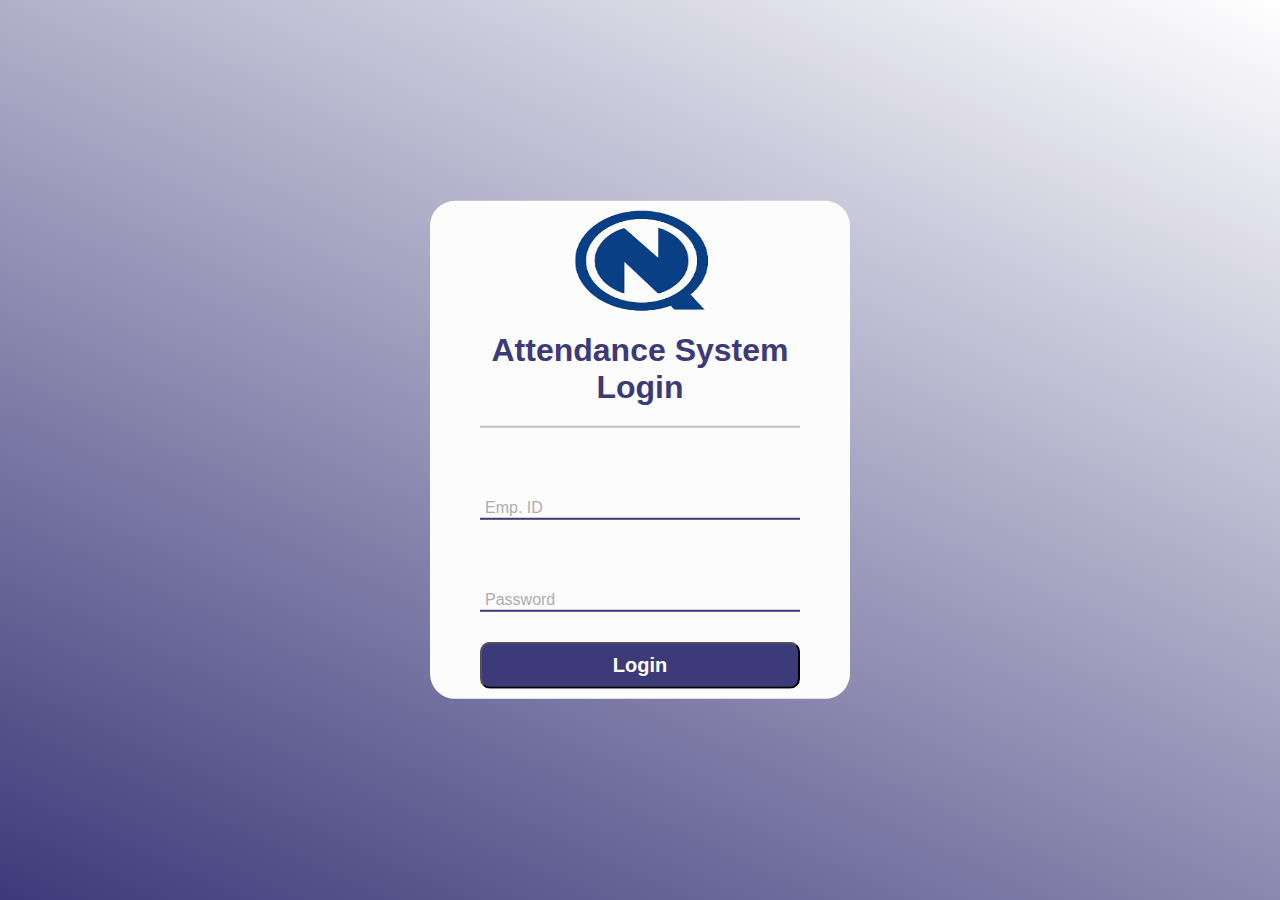
==== index.html @ d99ad25b "Login page Attendance System" ====
<!DOCTYPE html>

<head>
    <meta charset="utf-8">
    <title>Nabiqasim Attendance System</title>
    <link rel="stylesheet" href="style.css">
    <link rel="preconnect" href="https://fonts.googleapis.com">
<link rel="preconnect" href="https://fonts.gstatic.com" crossorigin>
</head>

<body>
    <div class="center"><img class="logo-center"; src="logo.png" width="100px" height="100px">
        <form method="post">
            <h1>Attendance System Login</h1>
            <div class="input-fields">
                <input type="text" required>
                <span></span>
                <label>Emp. ID</label>
            </div>
            <div class="input-fields">
                <input type="password" required>
                <span></span>
                <label>Password</label>
            </div>
            <!--<div class="forgot-pass">Forgot Password?</div>-->
            <input type="submit" value="Login" class="submit">
            <!--<div class="signup-link"><a href="#">Sign Up</a></div>-->
        </form>
    </div>
</body>
</html>
---- style.css ----
html {
    height: 100%;
}    
body {
    margin: 0;
    padding: 0;
    background: linear-gradient(25deg, #3d3a7a, #fff);
    font-family: 'Poppins', sans-serif;
}
.center {
    background: #fcfcfc;
    position: absolute;
    left: 50%;
    top: 50%;
    transform: translate(-50%, -50%);
    width: 400px;
    border-radius: 25px;
    padding: 10px;
}
.logo-center {
    display: block;
    margin-left: auto;
    margin-right: auto;
    width: 50%;
}
img {
    transition: transform 2s;
}
img:hover {
    transform:scale(1.1);
    cursor: zoom-in;
}
.center h1 {
    text-align: center;
    padding: 0 0 20px 0;
    border-bottom: 2px solid silver;
    color: #3d3a7a;
}
.center form {
    padding: 0 40px;
    box-sizing: border-box;
}
form .input-fields {
    position: relative;
    border-bottom: 2px solid #3d3a7a;
    margin: 30px 0;
}
.input-fields input {
    outline: none;
    border: none;
    background: none;
    width: 100%;
    height: 60px;
    padding: 0 5px;
    font-size: 16px;
}
.input-fields label {
    position: absolute;
    top: 60%;
    left: 5px;
    color: #adadad;
    transform: translateY(30%);
    font-size: 16px;
    pointer-events: none;
    font-weight: 300;
}
.input-fields span::before {
    content: '';
    position: absolute;
    top: 10px;
    left: 0;
    width: 100%;
    height: 2px;
    background: #fcfcfc;
    transition: .5s;
}
.input-fields input:focus ~ label,
.input-fields input:valid ~ label {
    top: -2px;
    color: #3d3a7a;
}
.input-fields input:focus ~ span::before,
.input-fields input:valid ~ span::after {
    width: 100%;
}
/*.forgot-pass {
    padding: 10px;
    color: grey;
    font-weight: bolder;
}*/
.submit {
    padding: 10px;
}
input, .submit {
    width: 100%;
    border-radius: 10px;
    color: #fff;
    background-color: #3d3a7a;
    font-size: 20px;
    font-weight: bold;
}
input, .submit:hover {
    background-color: #9A8CFF;
    cursor: pointer;
}
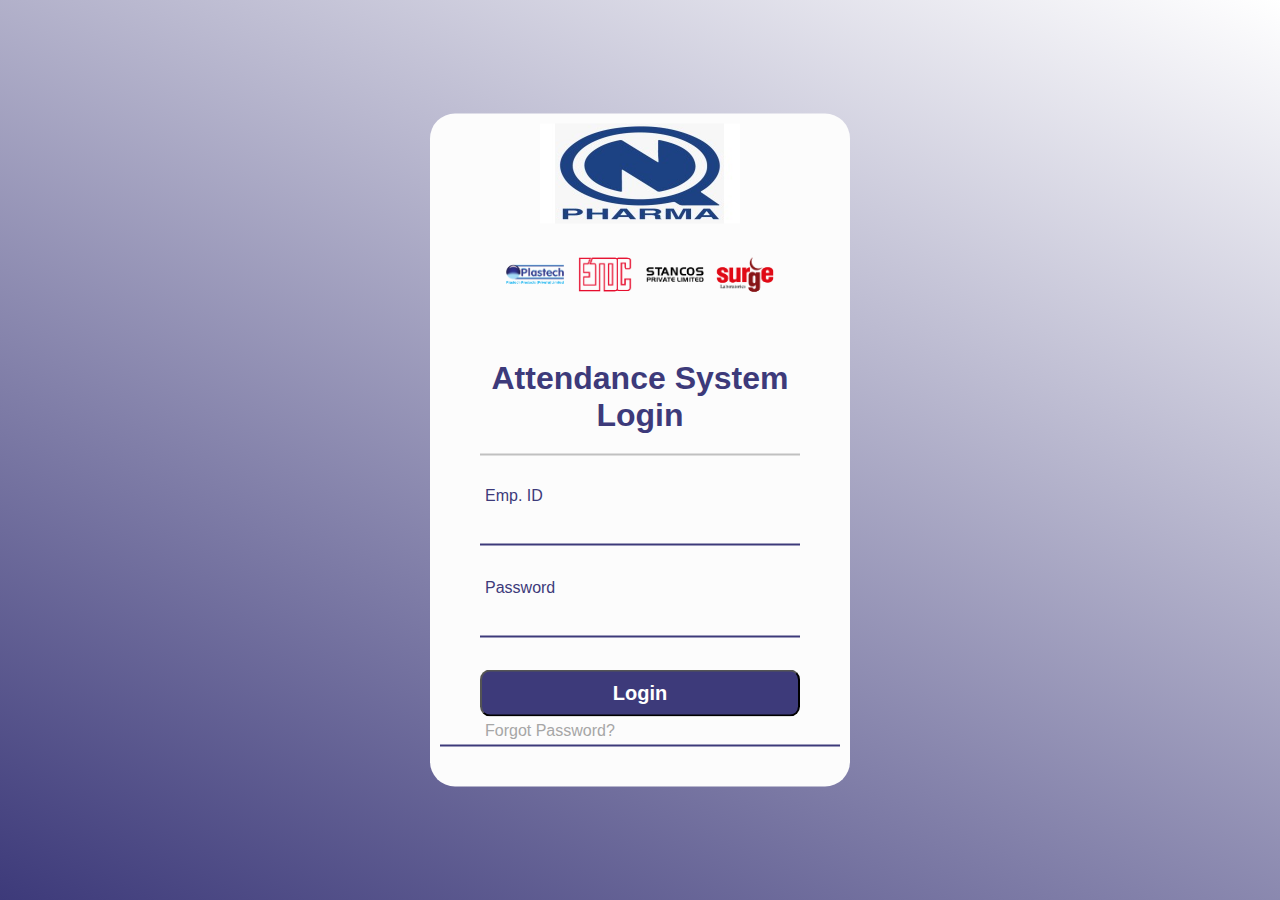
==== commit 863ec09a: "new" ====
--- a/index.html
+++ b/index.html
@@ -3,27 +3,29 @@
 <head>
     <meta charset="utf-8">
     <title>Nabiqasim Attendance System</title>
-    <link rel="stylesheet" href="style.css">
+    <link rel="stylesheet" href="css/style.css">
     <link rel="preconnect" href="https://fonts.googleapis.com">
 <link rel="preconnect" href="https://fonts.gstatic.com" crossorigin>
 </head>
 
 <body>
-    <div class="center"><img class="logo-center"; src="logo.png" width="100px" height="100px">
+    <div class="center"><img class="logo-center" src="logo.jpg" width="100px" height="100px">
+        <section class="group-logos"><figure><img src="Plastech.png" width="70px" height="70px"><img src="ETDC.png" width="70px" height="70px"><img src="Stancos.png" width="70px" height="70px"><img src="Surge.png" width="70px" height="70px"></figure></section>
         <form method="post">
             <h1>Attendance System Login</h1>
             <div class="input-fields">
-                <input type="text" required>
+                <input type="text">
                 <span></span>
                 <label>Emp. ID</label>
             </div>
             <div class="input-fields">
-                <input type="password" required>
+                <input type="password">
                 <span></span>
                 <label>Password</label>
             </div>
             <!--<div class="forgot-pass">Forgot Password?</div>-->
-            <input type="submit" value="Login" class="submit">
+            <input type="submit" value="Login" class="submit"><a href="profile-page.html" id="default-page"></a>
+            <div class="pass">Forgot Password?</div> 
             <!--<div class="signup-link"><a href="#">Sign Up</a></div>-->
         </form>
     </div>
--- a/css/style.css
+++ b/css/style.css
@@ -0,0 +1,127 @@
+html {
+    height: 100%;
+}    
+body {
+    margin: 0;
+    padding: 0;
+    background: linear-gradient(25deg, #3d3a7a, #fff);
+    font-family: 'Poppins', sans-serif;
+}
+.center {
+    background: #fcfcfc;
+    position: absolute;
+    left: 50%;
+    top: 50%;
+    transform: translate(-50%, -50%);
+    width: 400px;
+    border-radius: 25px;
+    padding: 10px;
+}
+.logo-center {
+    display: block;
+    margin-left: auto;
+    margin-right: auto;
+    width: 50%;
+}
+section, .group-logos {
+    text-align: center;
+    margin-left: auto;
+    margin-right: auto;
+}
+figure {
+    display: inline-block;
+}
+/*span .group-logos {
+    margin-left: auto;
+    margin-right: auto;
+}*/
+img {
+    transition: transform 2s;
+}
+img:hover {
+    transform:scale(1.1);
+    cursor: zoom-in;
+}
+.center h1 {
+    text-align: center;
+    padding: 0 0 20px 0;
+    border-bottom: 2px solid silver;
+    color: #3d3a7a;
+}
+.center form {
+    padding: 0 40px;
+    box-sizing: border-box;
+}
+form, .input-fields {
+    position: relative;
+    border-bottom: 2px solid #3d3a7a;
+    margin: 30px 0;
+}
+.input-fields input {
+    outline: none;
+    border: none;
+    background: none;
+    width: 100%;
+    height: 60px;
+    padding: 0 5px;
+    font-size: 16px;
+    cursor: default;
+}
+.input-fields label {
+    position: absolute;
+    top: 60%;
+    left: 5px;
+    color: #adadad;
+    transform: translateY(30%);
+    font-size: 16px;
+    pointer-events: none;
+    font-weight: 300;
+    transition: .5s;
+}
+.input-fields span::before {
+    content: '';
+    position: absolute;
+    top: 10px;
+    left: 0;
+    width: 100%;
+    height: 2px;
+    background: #fcfcfc;
+    transition: .5s;
+}
+.input-fields, input:focus ~ label,
+.input-fields, input:valid ~ label {
+    top: -2px;
+    color: #3d3a7a;
+}
+.input-fields input:focus ~ span::before,
+.input-fields input:valid ~ span::after {
+    width: 100%;
+}
+/*.forgot-pass {
+    padding: 10px;
+    color: grey;
+    font-weight: bolder;
+}*/
+.submit {
+    padding: 10px;
+}
+input, .submit {
+    width: 100%;
+    border-radius: 10px;
+    color: #fff;
+    background-color: #3d3a7a;
+    font-size: 20px;
+    font-weight: bold;
+}
+input .submit:hover {
+    background-color: #9A8CFF;
+    cursor: pointer;
+}
+.pass{
+    margin: 5px;
+    color: #a6a6a6;
+    cursor: pointer;
+  }
+  .pass:hover{
+    text-decoration: underline;
+  }
